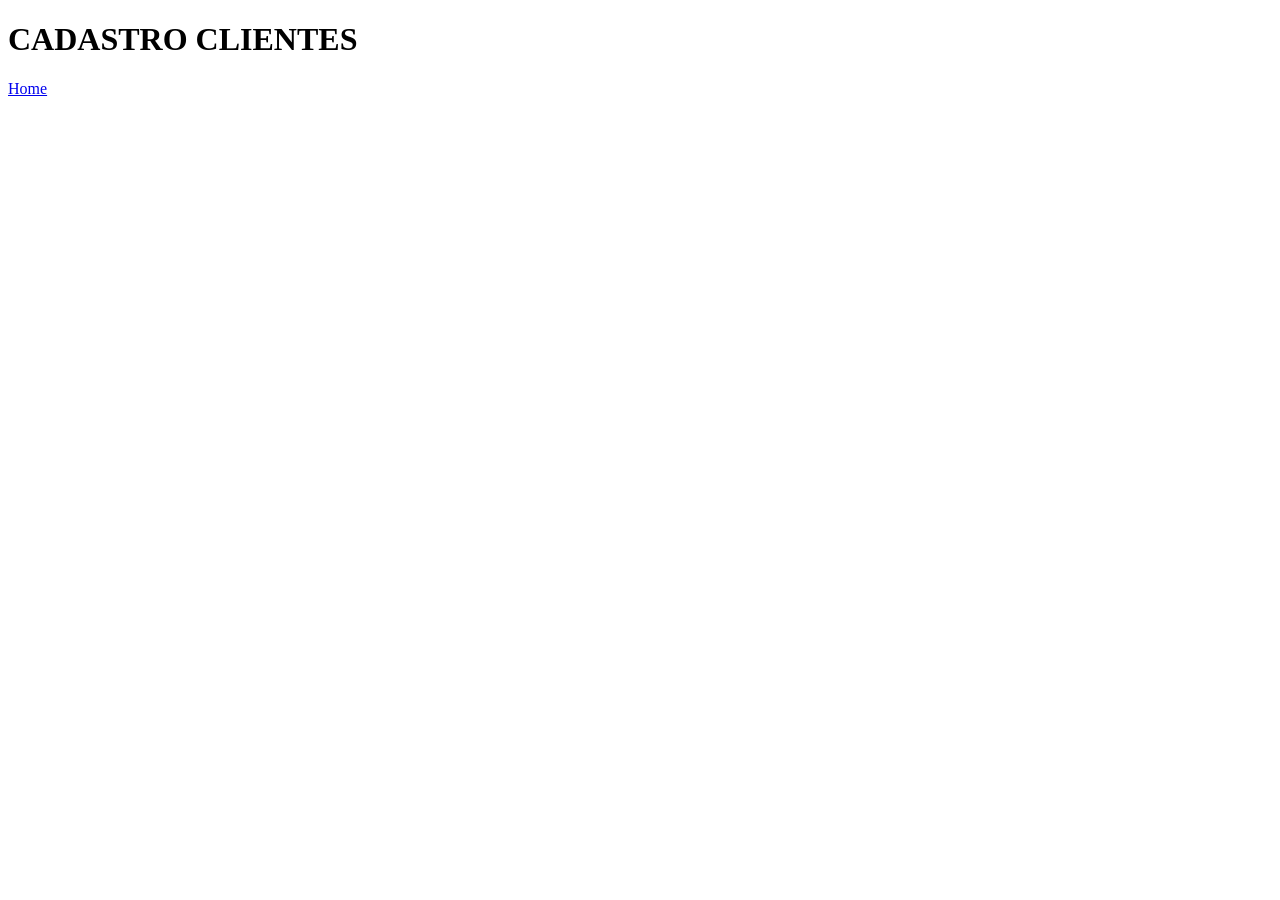
==== pages/clientes.html @ 45919e26 "Link do home para clientes" ====
<!DOCTYPE html>
<html lang="en">
<head>
    <meta charset="UTF-8">
    <meta name="viewport" content="width=device-width, initial-scale=1.0">
    <title>Document</title>
</head>
<body>
    <h1>CADASTRO CLIENTES</h1>
    <a href="./home.html">Home</a>
</body>
</html>
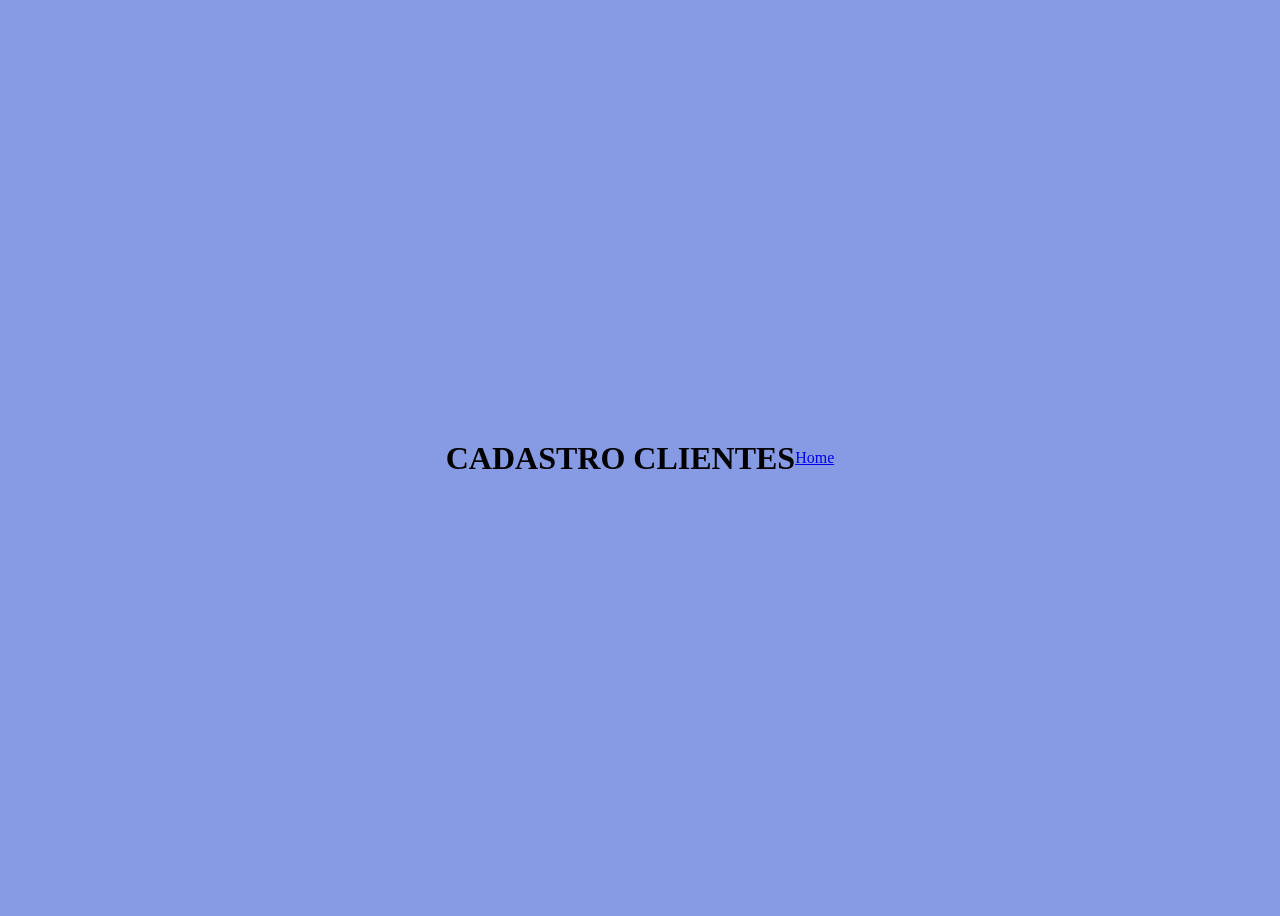
==== commit efb5281c: "Fazendo css de clientes" ====
--- a/pages/clientes.html
+++ b/pages/clientes.html
@@ -3,6 +3,7 @@
 <head>
     <meta charset="UTF-8">
     <meta name="viewport" content="width=device-width, initial-scale=1.0">
+    <link rel="stylesheet" href="../css/clientes.css">
     <title>Document</title>
 </head>
 <body>
--- a/css/clientes.css
+++ b/css/clientes.css
@@ -0,0 +1,7 @@
+body{
+    display: flex;
+    justify-content: center;
+    align-items: center;
+    background-color: rgb(135, 155, 228);
+    height: 100vh;
+}
